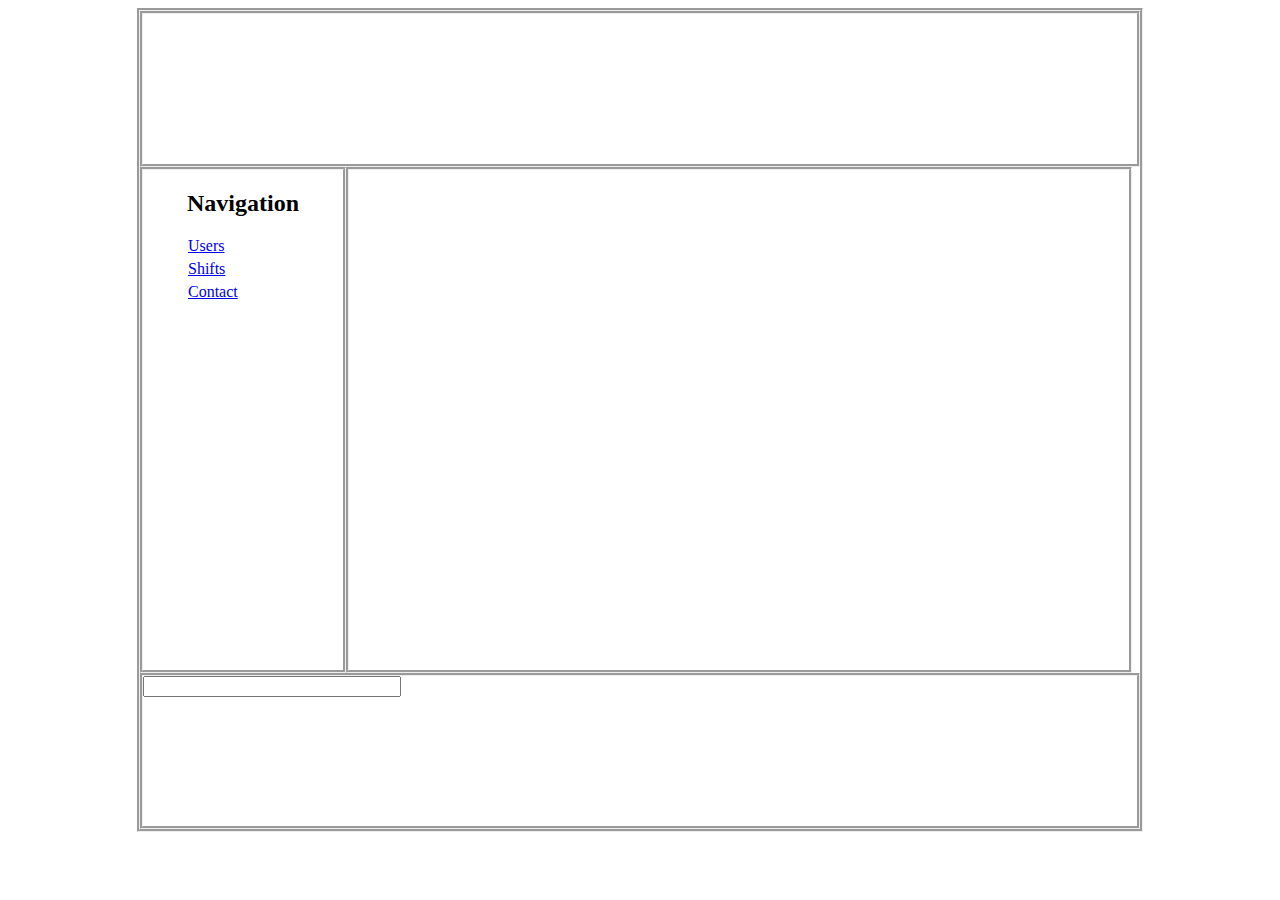
==== index.html @ b75a502b "First commit" ====
<!DOCTYPE html>
<html>
<head>
   <title>Manage Guards</title>

   <link href="kendoui/examples/content/shared/styles/examples-offline.css" rel="stylesheet">
   <link href="kendoui/styles/kendo.common.min.css" rel="stylesheet">
   <link href="kendoui/styles/kendo.default.min.css" rel="stylesheet">

   <script src="kendoui/js/jquery.min.js"></script>
   <script src="kendoui/js/kendo.web.min.js"></script>
   <script src="kendoui/examples/content/shared/js/console.js"></script>
   
   <!-- Custom Style & Scripts-->
   <link href="style/site.css" rel="stylesheet">
   
   <script src="js/site.js"></script>

</head>
<body>

   <div id="content_wrapper">
   
		<div id="header"></div>

		<div id="left-pane">
			<h2 class="head-line"> Navigation </h2>

			<ul>
				<li><a class="k-button nav-button" href="javascript:void(0)" onclick="showGrid('users')">Users</a></li>
				<li><a class="k-button nav-button" href="javascript:void(0)" onclick="showGrid('shifts')">Shifts</a></li>
				<li><a class="k-button nav-button" href="#">Contact</a></li>
			</ul>
		</div>

		<div id="central-pane"></div>
	
		<div id="footer">
			 <input id="products" style="width: 250px" />
		</div>
	</div>

</body>
</html>
---- style/site.css ----
#content_wrapper
{
    width: 1000px;
    height: auto;
    border: groove;
	margin: auto;
}

#header {
   width: auto;
   height: 150px;
   border: groove;
 }
#left-pane {
    width: 20%;
    height: 500px;
	float:left;
    border: groove;
 }
#central-pane {
    width: 78%;
    height: 500px;
    float:left;
    border: groove;
	margin:auto;
 }
#footer {
    width: auto;
    height: 150px;
    border: groove;
	clear: both;
 }
ul
{
    list-style-type: none;
}
li{
	margin:5px;
}

.nav-button{
	width: 100px;
}

.head-line{
	text-align: center;
}

#grid-wrapper{
	height: auto;
	//display: none;
}
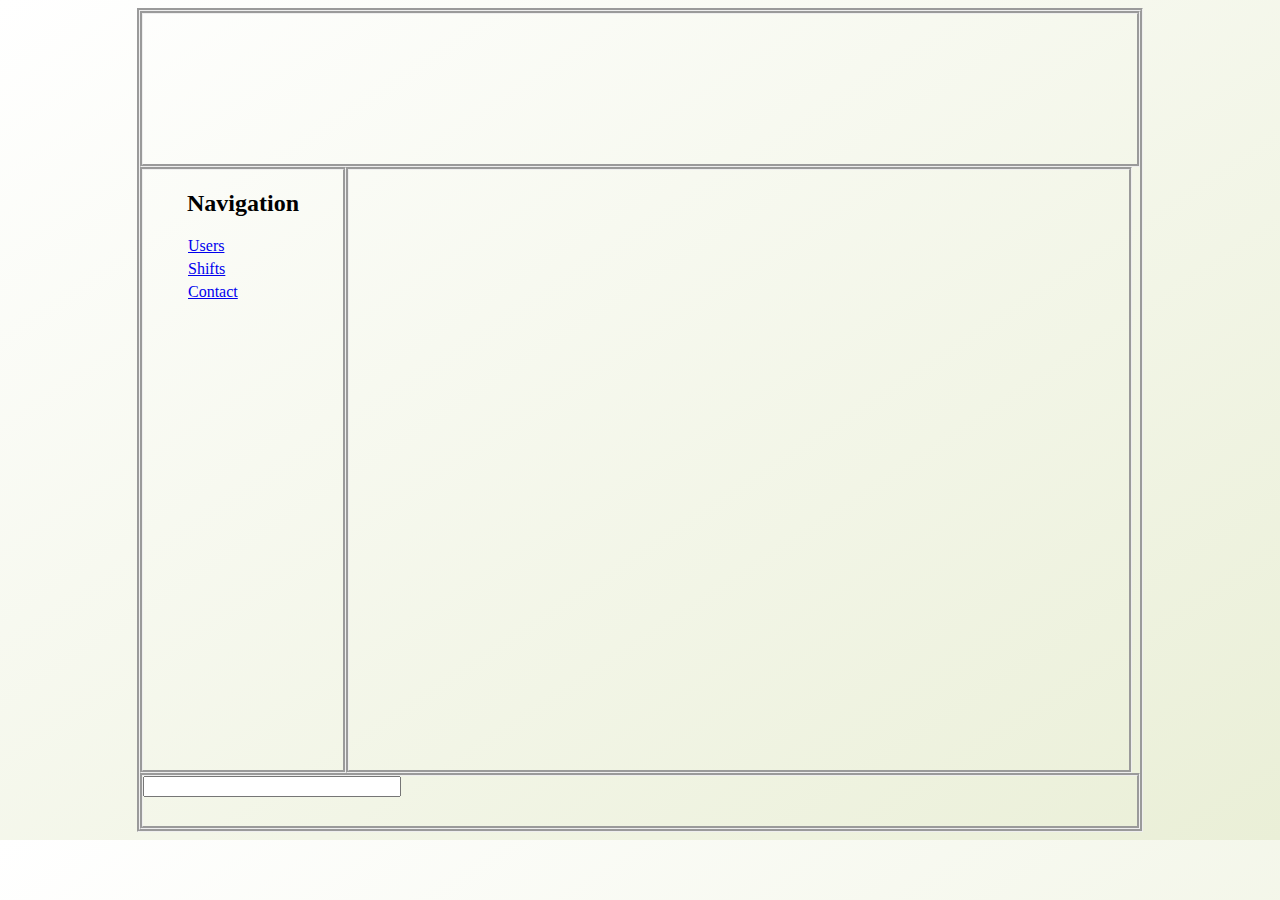
==== commit a103d6e2: "custom pop up edit in users grid (need to update the server side)" ====
--- a/index.html
+++ b/index.html
@@ -6,7 +6,7 @@
    <link href="kendoui/examples/content/shared/styles/examples-offline.css" rel="stylesheet">
    <link href="kendoui/styles/kendo.common.min.css" rel="stylesheet">
    <link href="kendoui/styles/kendo.default.min.css" rel="stylesheet">
-
+	
    <script src="kendoui/js/jquery.min.js"></script>
    <script src="kendoui/js/kendo.web.min.js"></script>
    <script src="kendoui/examples/content/shared/js/console.js"></script>
@@ -38,7 +38,47 @@
 		<div id="footer">
 			 <input id="products" style="width: 250px" />
 		</div>
+		
 	</div>
+	
+		<script id="popup_editor" type="text/x-kendo-template">		
+		
+			<p>Custom editor template</p>
+			
+			<label for="Email">Email: </label>
+			
+			<input type="text" class="k-input k-textbox" name="Email" data-bind="value:email">
+		
+				<label for="firstname">First Name: </label>
+			
+			<input type="text" class="k-input k-textbox" name="firstname" data-bind="value:firstname">
+		
+				<label for="lastname">Last Name: </label>
+			
+			<input type="text" class="k-input k-textbox" name="lastname" data-bind="value:lastname">
+		
+				<label for="roles">Roles: </label>
+				
+			<!-- drop down list editor for field: "roles" -->
+			<input name="roles" 
+				data-bind="value:RoleName" 
+				data-value-field="RoleID" 
+				data-text-field="RoleName" 
+				data-source="dropDownDataSource" 
+				data-role="multiselect" style="width: 150px; float: right;" />
+
+		</script>
+		
+		<script>
+			var dropDownDataSource = new kendo.data.DataSource({
+				transport: {
+					read: {
+						url: 'http://my.jce.ac.il/~noamtz/ManageEmp/get_roles.php',
+						dataType: "jsonp"
+					}
+				}
+			});
+		</script>
 
 </body>
 </html>
--- a/style/site.css
+++ b/style/site.css
@@ -13,20 +13,20 @@
  }
 #left-pane {
     width: 20%;
-    height: 500px;
+    height: 600px;
 	float:left;
     border: groove;
  }
 #central-pane {
     width: 78%;
-    height: 500px;
+    height: 600px;
     float:left;
     border: groove;
 	margin:auto;
  }
 #footer {
     width: auto;
-    height: 150px;
+    height: 50px;
     border: groove;
 	clear: both;
  }
@@ -49,4 +49,26 @@
 #grid-wrapper{
 	height: auto;
 	//display: none;
+}
+
+body{
+/* Note: This gradient may render differently in browsers that don't support the unprefixed gradient syntax */
+
+/* IE10 Consumer Preview */ 
+background-image: -ms-linear-gradient(top left, #FFFFFF 0%, #EAEFD7 100%);
+
+/* Mozilla Firefox */ 
+background-image: -moz-linear-gradient(top left, #FFFFFF 0%, #EAEFD7 100%);
+
+/* Opera */ 
+background-image: -o-linear-gradient(top left, #FFFFFF 0%, #EAEFD7 100%);
+
+/* Webkit (Safari/Chrome 10) */ 
+background-image: -webkit-gradient(linear, left top, right bottom, color-stop(0, #FFFFFF), color-stop(1, #EAEFD7));
+
+/* Webkit (Chrome 11+) */ 
+background-image: -webkit-linear-gradient(top left, #FFFFFF 0%, #EAEFD7 100%);
+
+/* W3C Markup, IE10 Release Preview */ 
+background-image: linear-gradient(to bottom right, #FFFFFF 0%, #EAEFD7 100%);
 }